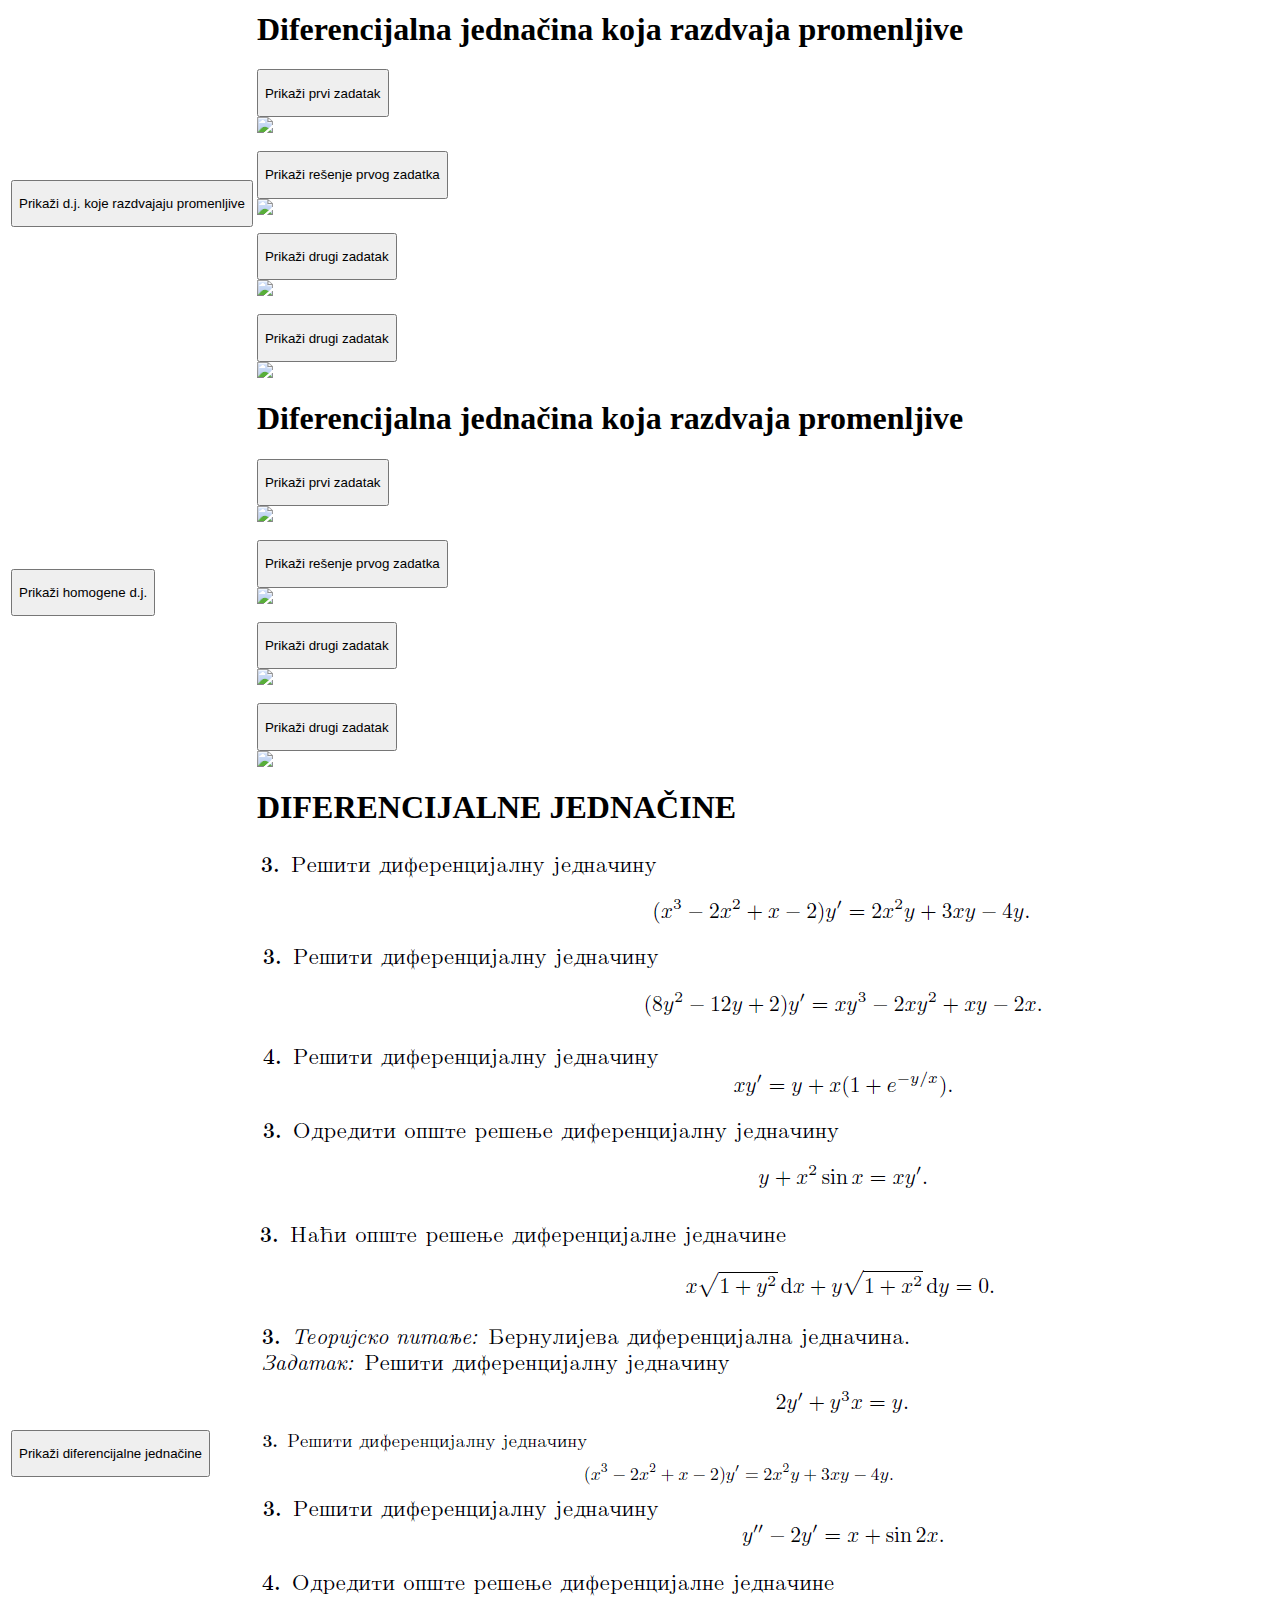
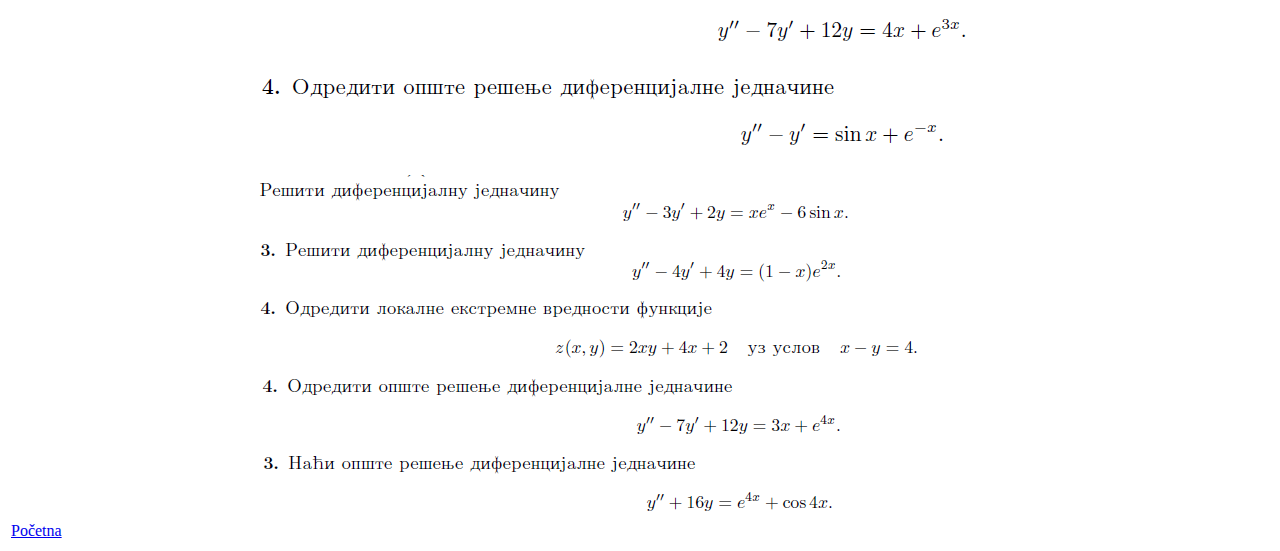
==== diferencijalne.html @ 5a6fd1f7 "Update diferencijalne.html" ====
<html>
<head>
<title> DIFERENCIJALNE JEDNAČINE </title>
<meta charset="utf-8">
<link rel="stylesheet" href="style.css">
<script src="diferencijalne.js">
</script>

</head>
<body>

<table>

<tr class="plava_pozadina">
  <td> <button onclick="prikaziRazdvojene()"> <P id="razdvojene"> Prikaži d.j. koje razdvajaju promenljive </P> </button> </br>
 </td>
  <td class="skriven" id="RazdvojeneDIV">
 
  <h1> Diferencijalna jednačina koja razdvaja promenljive </h1>
  <button onclick="prikaziRazdvojene1()"> <P id="razdvojene1"> Prikaži prvi zadatak </P> </button> </br>
  <div  class="skriven" id="Razdvojene1DIV"><img src="diferencijalne jednacine prvog reda/1_razdvojene promenljive/1.PNG">  </div> </br>
  <button onclick="prikaziRazdvojeneResenja1()"> <P id="razdvojeneResenja1"> Prikaži rešenje prvog zadatka </P> </button> </br>  
  <div  class="skriven" id="RazdvojeneResenja1DIV"> <img src="diferencijalne jednacine prvog reda/1_razdvojene promenljive/r1.PNG"> </div>  </br>
    <button onclick="prikaziRazdvojene2()"> <P id="razdvojene2"> Prikaži drugi zadatak </P> </button> </br>
  <div  class="skriven" id="Razdvojene2DIV"> <img src="diferencijalne jednacine prvog reda/1_razdvojene promenljive/2.PNG">  </div> </br>
      <button onclick="prikaziRazdvojeneResenja2()"> <P id="razdvojeneResenja2"> Prikaži drugi zadatak </P> </button> </br>
  <div class="skriven" id="RazdvojeneResenja2DIV"> <img src="diferencijalne jednacine prvog reda/1_razdvojene promenljive/r2.PNG"> </div>   </br>

</td>
</tr>
<tr class="plava_pozadina">
  <td> <button onclick="prikaziHomogene()"> <P id="homogene"> Prikaži homogene d.j. </P> </button> </br>
 </td>
  <td class="skriven" id="HomogeneDIV">
 
  <h1> Diferencijalna jednačina koja razdvaja promenljive </h1>
  <button onclick="prikaziHomogene1()"> <P id="homogene1"> Prikaži prvi zadatak </P> </button> </br>
  <div  class="skriven" id="Homogene1DIV"><img src="diferencijalne jednacine prvog reda/2_homogena/1.PNG">  </div> </br>
  <button onclick="prikaziHomogeneResenja1()"> <P id="homogeneResenja1"> Prikaži rešenje prvog zadatka </P> </button> </br>  
  <div  class="skriven" id="HomogeneResenja1DIV"> <img src="diferencijalne jednacine prvog reda/2_homogena/r1.PNG"> </div>  </br>
    <button onclick="prikaziHomogene2()"> <P id="homogene2"> Prikaži drugi zadatak </P> </button> </br>
  <div  class="skriven" id="Homogene2DIV"> <img src="diferencijalne jednacine prvog reda/2_homogena/2.PNG">  </div> </br>
      <button onclick="prikaziHomogeneResenja2()"> <P id="homogeneResenja2"> Prikaži drugi zadatak </P> </button> </br>
  <div class="skriven" id="HomogeneResenja2DIV"> <img src="diferencijalne jednacine prvog reda/2_homogena/r2.PNG"> </div>   </br>

</td>
</tr>


<tr class="plava_pozadina">
  <td> <button onclick="prikaziDiferencijalne()"> <P id="diferencijalne"> Prikaži diferencijalne jednačine </P> </button> </td>
  <td class="skriven" id="DiferencijalneDIV">
    <div>
  <h1> DIFERENCIJALNE JEDNAČINE </h1>
  <img src="diferencijalne_jednacine_I_deo/1.PNG">   </br>
  <img src="diferencijalne_jednacine_I_deo/2.PNG">   </br>
  <img src="diferencijalne_jednacine_I_deo/3.PNG">   </br>
  <img src="diferencijalne_jednacine_I_deo/4.PNG">   </br>
  <img src="diferencijalne_jednacine_I_deo/5.PNG">   </br>
  <img src="diferencijalne_jednacine_I_deo/6.PNG">   </br>
  <img src="diferencijalne_jednacine_I_deo/7.PNG">   </br>
  <img src="diferencijalne_jednacine_II_deo/1.PNG">   </br>
  <img src="diferencijalne_jednacine_II_deo/2.PNG">   </br>
  <img src="diferencijalne_jednacine_II_deo/3.PNG">   </br>
  <img src="diferencijalne_jednacine_II_deo/4.PNG">   </br>
  <img src="diferencijalne_jednacine_II_deo/5.PNG">   </br>
  <img src="diferencijalne_jednacine_II_deo/6.PNG">   </br>
  <img src="diferencijalne_jednacine_II_deo/7.PNG">   </br>
  <img src="diferencijalne_jednacine_II_deo/8.PNG">   </br>
  </div> </td>
</tr>
<tr>
  <td> <a href="index.html"> Početna </a>
  </td>
<td>
</td>
</tr>

</table>

</body>
</html>
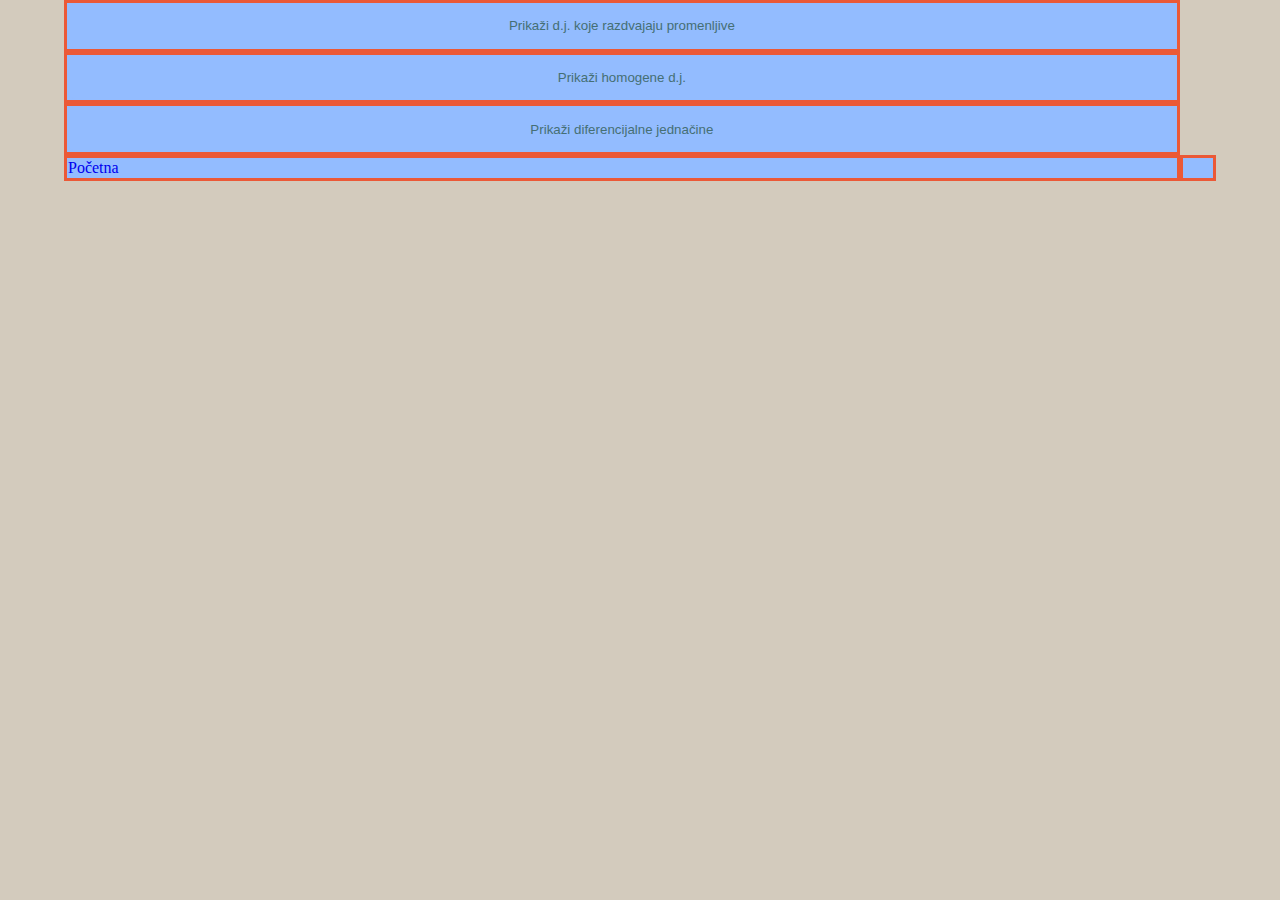
==== commit f98baf46: "Update diferencijalne.html" ====
--- a/diferencijalne.html
+++ b/diferencijalne.html
@@ -69,7 +69,7 @@
   <img src="diferencijalne_jednacine_II_deo/8.PNG">   </br>
   </div> </td>
 </tr>
-<tr>
+<tr class="plava_pozadina">
   <td> <a href="index.html"> Početna </a>
   </td>
 <td>
--- a/style.css
+++ b/style.css
@@ -0,0 +1,42 @@
+.skriven {
+display: none;
+}
+.plava_pozadina {
+  background-color: #93bcff;
+}
+
+.tamno_plava_pozadina{
+  background-color: #456F74;
+}
+table {
+  border-spacing: 0;
+  width: 90%;
+  margin: auto;
+}
+table td {
+  border: solid #EB5937;
+  margin: 0;
+  border-spacing: 0;
+}
+body {
+  margin: 0;
+  background-color: #D3CBBD;
+}
+button{
+border-radius: 8px;
+background-color: #93bcff;
+color: #456F74;
+border: 0;
+width: 100%;
+}
+button:hover{
+border-radius: 8px;
+background-color: #456F74;
+color: #EB5937;
+}
+img {
+  width: 100%;
+}
+a{
+	text-decoration: none;
+}
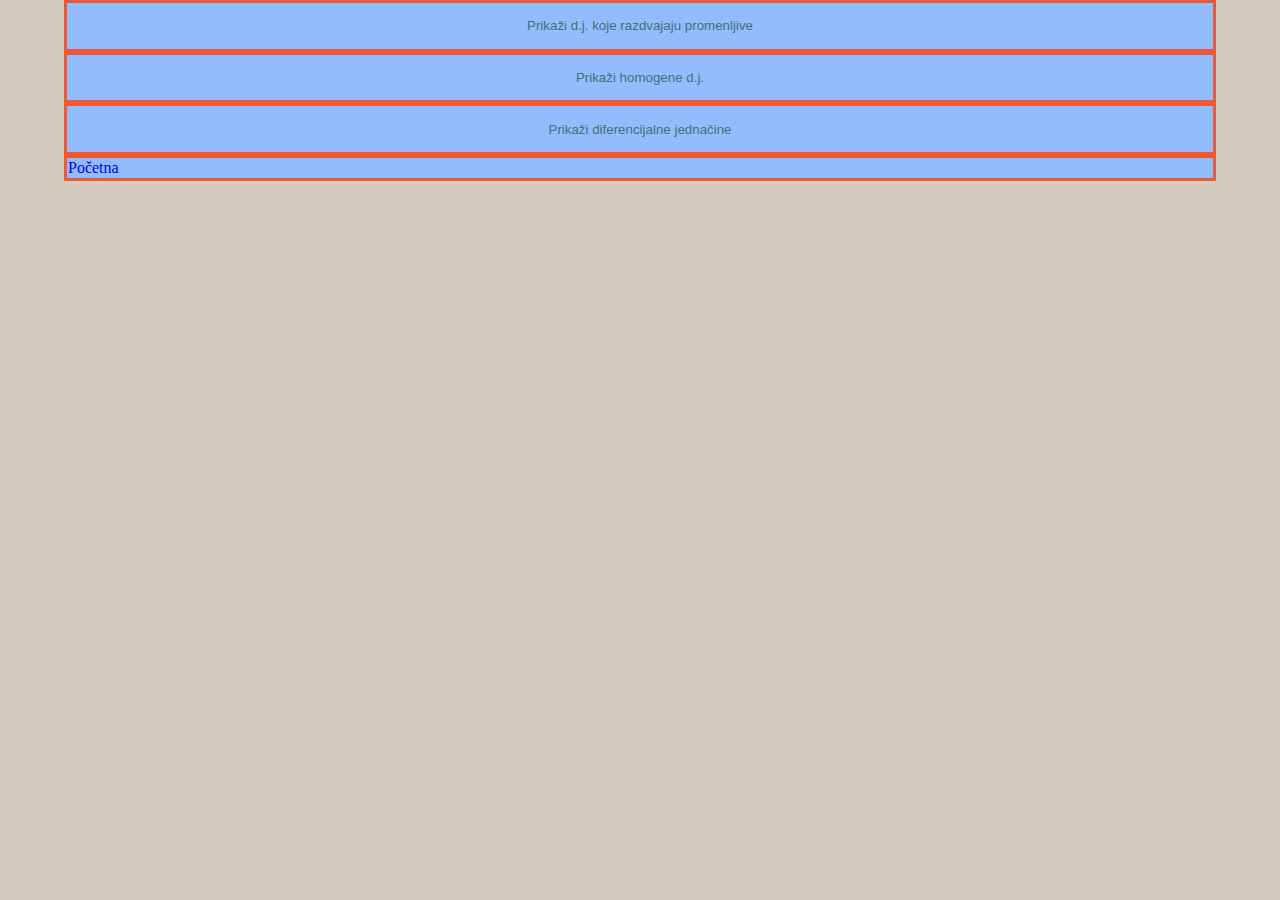
==== commit 4f0422c4: "Update diferencijalne.html" ====
--- a/diferencijalne.html
+++ b/diferencijalne.html
@@ -18,7 +18,7 @@
  
   <h1> Diferencijalna jednačina koja razdvaja promenljive </h1>
   <button onclick="prikaziRazdvojene1()"> <P id="razdvojene1"> Prikaži prvi zadatak </P> </button> </br>
-  <div  class="skriven" id="Razdvojene1DIV"><img src="diferencijalne jednacine prvog reda/1_razdvojene promenljive/1.PNG">  </div> </br>
+  <div  class="skriven" id="Razdvojene1DIV"><img src="diferencijalne jednacine prvog reda/1_razdvojene promenljive/1.png">  </div> </br>
   <button onclick="prikaziRazdvojeneResenja1()"> <P id="razdvojeneResenja1"> Prikaži rešenje prvog zadatka </P> </button> </br>  
   <div  class="skriven" id="RazdvojeneResenja1DIV"> <img src="diferencijalne jednacine prvog reda/1_razdvojene promenljive/r1.PNG"> </div>  </br>
     <button onclick="prikaziRazdvojene2()"> <P id="razdvojene2"> Prikaži drugi zadatak </P> </button> </br>
@@ -33,7 +33,7 @@
  </td>
   <td class="skriven" id="HomogeneDIV">
  
-  <h1> Diferencijalna jednačina koja razdvaja promenljive </h1>
+  <h1> Homogene diferencijalne jednačine </h1>
   <button onclick="prikaziHomogene1()"> <P id="homogene1"> Prikaži prvi zadatak </P> </button> </br>
   <div  class="skriven" id="Homogene1DIV"><img src="diferencijalne jednacine prvog reda/2_homogena/1.PNG">  </div> </br>
   <button onclick="prikaziHomogeneResenja1()"> <P id="homogeneResenja1"> Prikaži rešenje prvog zadatka </P> </button> </br>  
@@ -72,7 +72,7 @@
 <tr class="plava_pozadina">
   <td> <a href="index.html"> Početna </a>
   </td>
-<td>
+<td class="skriven">
 </td>
 </tr>
 
